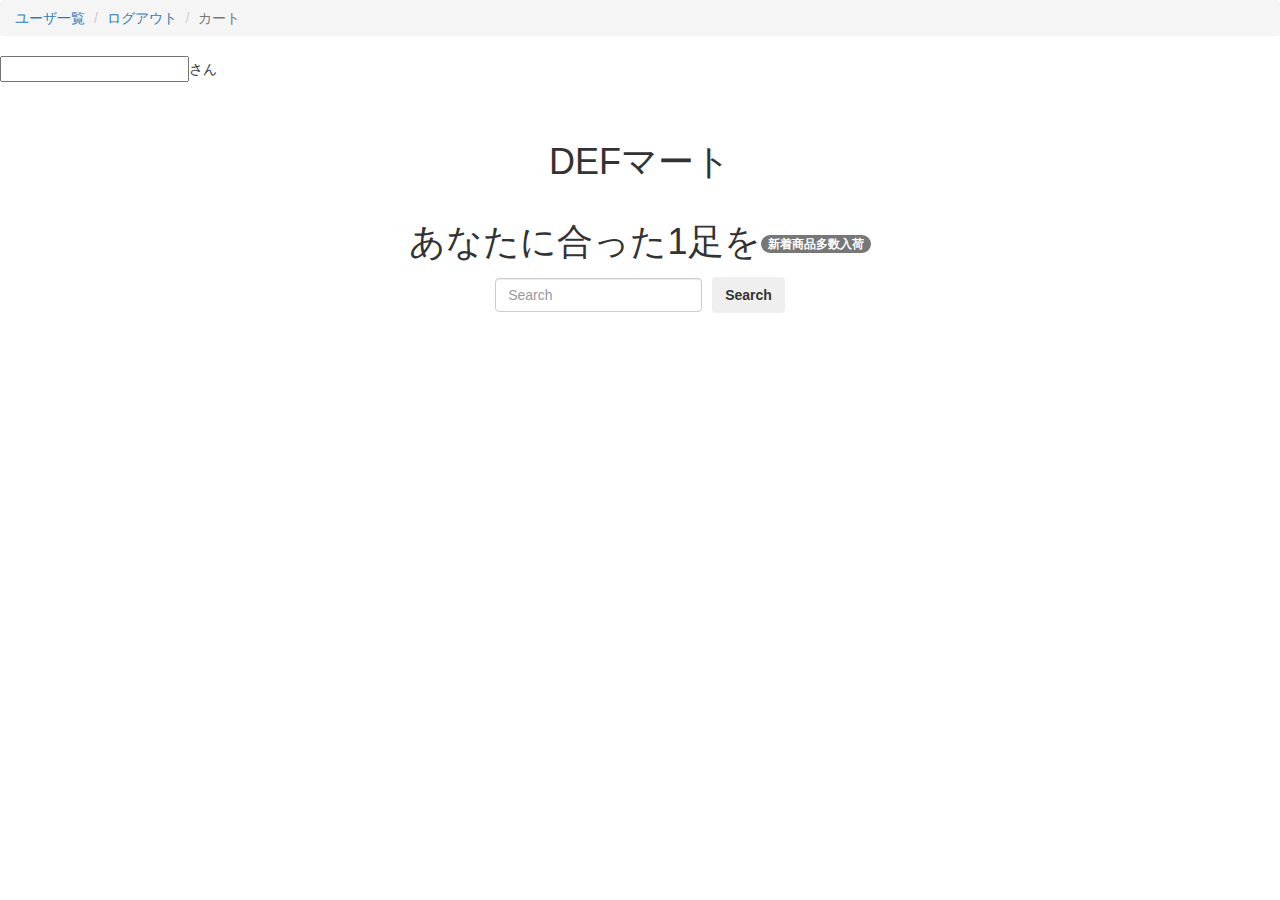
==== WebContent/mock/index.html @ a5639075 "個人開発　途中" ====
<!DOCTYPE html>
<html>
<head>
<meta charset="UTF-8">
<link rel="stylesheet" href="style.css">

<link href="../css/original/style.css" rel="stylesheet">
<link href="../css/bootstrap.min.css" rel="stylesheet">
<link href="../css/original/common.css" rel="stylesheet">

<link href="../css/style2.css" rel="stylesheet">

</script>
<title>index</title>
</head>
<body>
	<nav aria-label="breadcrumb">
		<ol class="breadcrumb">
			<li class="breadcrumb-item-success"><a href="#">ユーザ一覧</a></li>
			<li class="breadcrumb-item-danger"><a href="#">ログアウト</a></li>
			<li class="breadcrumb-item active" aria-current="page">カート</li>
		</ol>
	</nav>
	<div class="p-2 bd-highlight">
		<input type="text" id="userName" name="userName" />さん
	</div>

	<div class="section no-pad-bot" id="index-banner">
		<div class="container">
			<br> <br>
			<h1 class="hello">DEFマート</h1>
			<h1 class="hello">
				<div class="row center">
					<h1>
						あなたに合った1足を<span class="badge badge-secondary">新着商品多数入荷</span>
					</h1>
				</div>
				<div class="hello">
					<nav class="navbar navbar-light bg-light">
						<form class="form-inline">
							<input class="form-control mr-sm-2" type="search"
								placeholder="Search" aria-label="Search">
							<button class="btn btn-outline-success my-2 my-sm-0"
								type="submit">Search</button>
						</form>
					</nav>
				</div>
			</h1>
			<br> <br>
</body>
</html>
---- WebContent/css/original/style.css ----
.hello {
	text-align: center;
}

.login-area {
	width: 500px;
	margin: 100px auto;
}

.record-area {
	font-size: 25px;
	padding-right : 15px;
	padding-left: 15px;
	margin-right: auto;
	margin-left: auto;
	margin-top: 10px;
}
---- WebContent/css/original/common.css ----
.logout-link {
  color:red!important;
}

/*
 * Specific styles of signin component
 */
/*
 * General styles
 */
body, html {
    height: 100%;
}

.card-container.card {
    max-width: 350px;
    padding: 40px 40px;
}

.btn {
    font-weight: 700;
    height: 36px;
    -moz-user-select: none;
    -webkit-user-select: none;
    user-select: none;
    cursor: default;
}

/*
 * Card component
 */
.card {
    background-color: #F7F7F7;
    /* just in case there no content*/
    padding: 20px 25px 30px;
    margin: 0 auto 25px;
    margin-top: 50px;
    /* shadows and rounded borders */
    -moz-border-radius: 2px;
    -webkit-border-radius: 2px;
    border-radius: 2px;
    -moz-box-shadow: 0px 2px 2px rgba(0, 0, 0, 0.3);
    -webkit-box-shadow: 0px 2px 2px rgba(0, 0, 0, 0.3);
    box-shadow: 0px 2px 2px rgba(0, 0, 0, 0.3);
}

.profile-img-card {
    width: 96px;
    height: 96px;
    margin: 0 auto 10px;
    display: block;
    -moz-border-radius: 50%;
    -webkit-border-radius: 50%;
    border-radius: 50%;
}

/*
 * Form styles
 */
.profile-name-card {
    font-size: 16px;
    font-weight: bold;
    text-align: center;
    margin: 10px 0 0;
    min-height: 1em;
}

.reauth-email {
    display: block;
    color: #404040;
    line-height: 2;
    margin-bottom: 10px;
    font-size: 14px;
    text-align: center;
    overflow: hidden;
    text-overflow: ellipsis;
    white-space: nowrap;
    -moz-box-sizing: border-box;
    -webkit-box-sizing: border-box;
    box-sizing: border-box;
}

.form-signin #inputLoginId,
.form-signin #inputPassword {
    direction: ltr;
    height: 44px;
    font-size: 16px;
}

.form-signin input[type=email],
.form-signin input[type=password],
.form-signin input[type=text],
.form-signin button {
    width: 100%;
    display: block;
    margin-bottom: 10px;
    z-index: 1;
    position: relative;
    -moz-box-sizing: border-box;
    -webkit-box-sizing: border-box;
    box-sizing: border-box;
}

.form-signin .form-control:focus {
    border-color: rgb(104, 145, 162);
    outline: 0;
    -webkit-box-shadow: inset 0 1px 1px rgba(0,0,0,.075),0 0 8px rgb(104, 145, 162);
    box-shadow: inset 0 1px 1px rgba(0,0,0,.075),0 0 8px rgb(104, 145, 162);
}

.btn.btn-signin {
    /*background-color: #4d90fe; */
    background-color: rgb(104, 145, 162);
    /* background-color: linear-gradient(rgb(104, 145, 162), rgb(12, 97, 33));*/
    padding: 0px;
    font-weight: 700;
    font-size: 14px;
    height: 36px;
    -moz-border-radius: 3px;
    -webkit-border-radius: 3px;
    border-radius: 3px;
    border: none;
    -o-transition: all 0.218s;
    -moz-transition: all 0.218s;
    -webkit-transition: all 0.218s;
    transition: all 0.218s;
}

.btn.btn-signin:hover,
.btn.btn-signin:active,
.btn.btn-signin:focus {
    background-color: rgb(12, 97, 33);
}

.forgot-password {
    color: rgb(104, 145, 162);
}

.forgot-password:hover,
.forgot-password:active,
.forgot-password:focus{
    color: rgb(12, 97, 33);
}

.form-submit {
  padding-left:   50px;
  padding-right:  50px;
  margin-top:    20px;
  margin-bottom:   10px;
}

.static-padding {
  padding-left: 230px;
}
---- WebContent/css/style2.css ----
.hello {
	text-align: center;
}

.login-area {
	width: 500px;
	margin: 100px auto;
}

.record-area {
	font-size: 25px;
	padding-right : 15px;
	padding-left: 15px;
	margin-right: auto;
	margin-left: auto;
	margin-top: 10px;
}
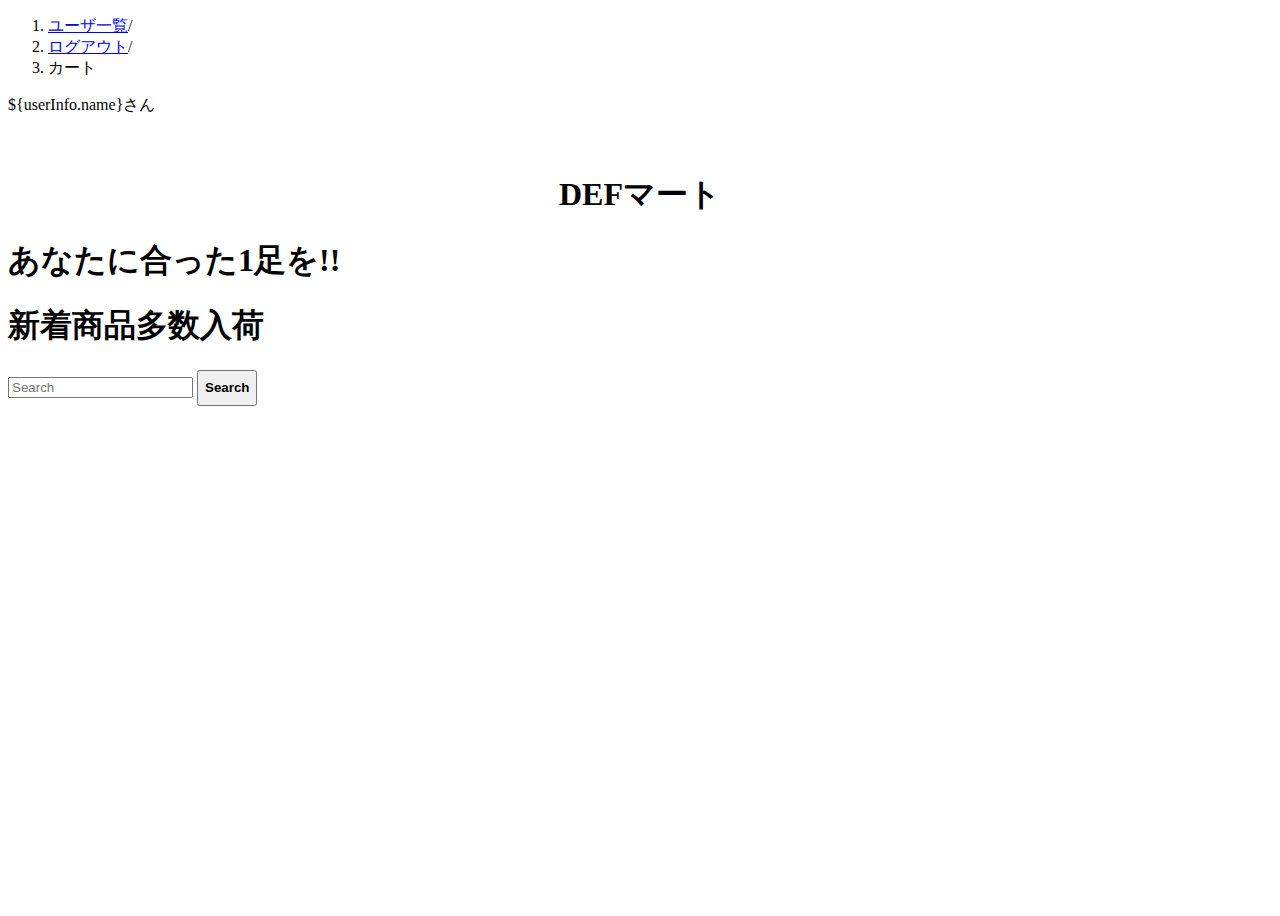
==== commit 9d7fce85: "個人開発　途中" ====
--- a/WebContent/mock/index.html
+++ b/WebContent/mock/index.html
@@ -2,50 +2,50 @@
 <html>
 <head>
 <meta charset="UTF-8">
-<link rel="stylesheet" href="style.css">
-
 <link href="../css/original/style.css" rel="stylesheet">
-<link href="../css/bootstrap.min.css" rel="stylesheet">
 <link href="../css/original/common.css" rel="stylesheet">
 
 <link href="../css/style2.css" rel="stylesheet">
 
-</script>
+<link rel="stylesheet"
+	href="https://stackpath.bootstrapcdn.com/bootstrap/4.1.3/css/bootstrap.min.css"
+	integrity="sha384-MCw98/SFnGE8fJT3GXwEOngsV7Zt27NXFoaoApmYm81iuXoPkFOJwJ8ERdknLPMO"
+	crossorigin="anonymous">
 <title>index</title>
 </head>
 <body>
 	<nav aria-label="breadcrumb">
 		<ol class="breadcrumb">
-			<li class="breadcrumb-item-success"><a href="#">ユーザ一覧</a></li>
-			<li class="breadcrumb-item-danger"><a href="#">ログアウト</a></li>
+			<li class="breadcrumb-item-success"><a href="#">ユーザ一覧</a>/</li>
+			<li class="breadcrumb-item-danger"><a href="#">ログアウト</a>/</li>
 			<li class="breadcrumb-item active" aria-current="page">カート</li>
 		</ol>
+		<div class="p-2 bd-highlight">${userInfo.name}さん</div>
 	</nav>
-	<div class="p-2 bd-highlight">
-		<input type="text" id="userName" name="userName" />さん
+	<br>
+	<br>
+	<h1 class="hello">DEFマート</h1>
+	<div class="container">
+		<div class="row">
+			<div class="col-sm-6 text-right">
+				<h1>あなたに合った1足を!!</h1>
+			</div>
+			<div class="col-sm-6">
+				<h1>
+					<span class="badge badge-secondary">新着商品多数入荷</span>
+				</h1>
+			</div>
+		</div>
+		<!-- 中央寄せしたければ<nav class="navbar navbar-light bg-light">のあとにjustify-content-centerなどを置く -->
+		<nav class="navbar navbar-light bg-light justify-content-center">
+			<form class="form-inline">
+				<input class="form-control mr-sm-2" type="search"
+					placeholder="Search" aria-label="Search">
+				<button class="btn btn-outline-success my-2 my-sm-0" type="submit">Search</button>
+			</form>
+		</nav>
 	</div>
-
-	<div class="section no-pad-bot" id="index-banner">
-		<div class="container">
-			<br> <br>
-			<h1 class="hello">DEFマート</h1>
-			<h1 class="hello">
-				<div class="row center">
-					<h1>
-						あなたに合った1足を<span class="badge badge-secondary">新着商品多数入荷</span>
-					</h1>
-				</div>
-				<div class="hello">
-					<nav class="navbar navbar-light bg-light">
-						<form class="form-inline">
-							<input class="form-control mr-sm-2" type="search"
-								placeholder="Search" aria-label="Search">
-							<button class="btn btn-outline-success my-2 my-sm-0"
-								type="submit">Search</button>
-						</form>
-					</nav>
-				</div>
-			</h1>
-			<br> <br>
+	<br>
+	<br>
 </body>
 </html>--- a/WebContent/css/style2.css
+++ b/WebContent/css/style2.css
@@ -15,3 +15,17 @@
 	margin-left: auto;
 	margin-top: 10px;
 }
+
+
+.table-area {
+	font-size: 25px;
+	padding-right : 15px;
+	padding-left: 15px;
+	margin-right: auto;
+	margin-left: auto;
+	margin-top: 10px;
+}
+
+.text-center {
+  text-align: center;
+}